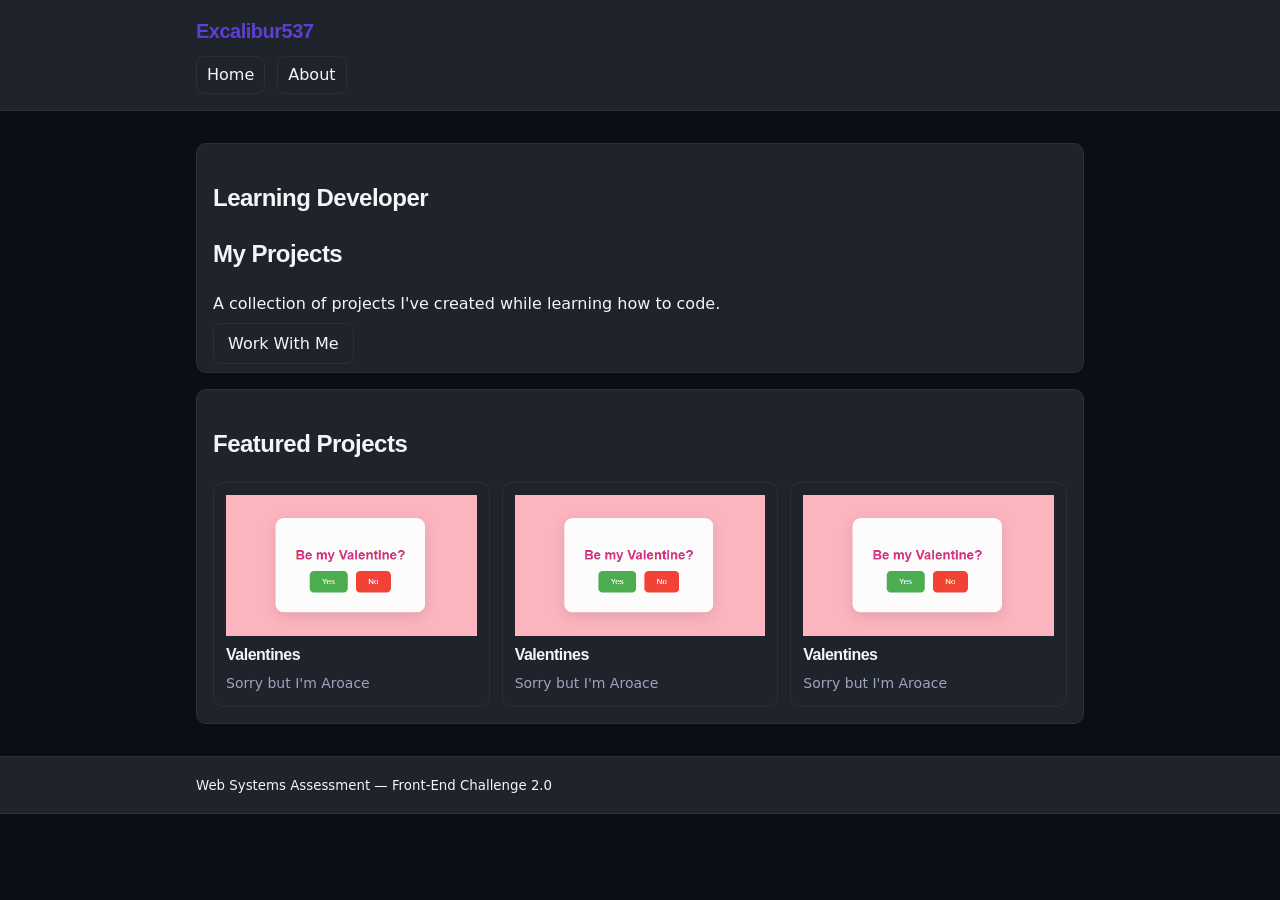
==== index.html @ 35dc7984 "Moving to a different repo" ====
<!doctype html>
<html lang="en">

<head>
  <meta charset="utf-8" />
  <meta name="viewport" content="width=device-width, initial-scale=1" />
  <title>Portfolio</title>

  <!-- CSS -->
  <link rel="stylesheet" href="css/styles.css" />
</head>

<body>
  <header class="site-header">
    <div class="container">
      <h1 class="site-title">Excalibur537</h1>

      <nav class="site-nav" aria-label="Primary">
        <a href="index.html">Home</a>
        <a href="pages/about.html">About</a>
      </nav>
    </div>
  </header>

  <main class="container">
    <section class="hero card">
      <div class="hero-grid">
        <div>
          <h1>Learning Developer</h3>
            <h2>My Projects</h2>
            <p>
              A collection of projects I've created while learning how to code.
            </p>
            <a href="pages/about.html" class="btn">Work With Me</a>
        </div>
      </div>
    </section>

    <section class="card">
      <h2>Featured Projects</h2>
      <div class="project-grid">
        <!-- PROJ 1-->
        <a class="project project-link" href="https://codepen.io/Excalibur537/pen/qENvJra">
          <img src="assets/img/project/project_1.png" class="project-image" />
          <h3 class="project-title">Valentines</h3>
          <p class="project-text">
            Sorry but I'm Aroace
          </p>
        </a>
        <!-- PROJ 2-->
        <a class="project project-link" href="https://codepen.io/Excalibur537/pen/qENvJra">
          <img src="assets/img/project/project_1.png" class="project-image" />
          <h3 class="project-title">Valentines</h3>
          <p class="project-text">
            Sorry but I'm Aroace
          </p>
        </a>
        <!-- PROJ 3-->
        <a class="project project-link" href="https://codepen.io/Excalibur537/pen/qENvJra">
          <img src="assets/img/project/project_1.png" class="project-image" />
          <h3 class="project-title">Valentines</h3>
          <p class="project-text">
            Sorry but I'm Aroace
          </p>
        </a>

      </div>
    </section>
  </main>

  <footer class="site-footer">
    <div class="container">
      <small>Web Systems Assessment — Front-End Challenge 2.0</small>
    </div>
  </footer>
</body>

</html>
---- css/styles.css ----
/*--------- BASE -----------*/

:root {
  --primary: #5D3FD3;
  --secondary: #8F00FF;
  --bg: #0B0E14;
  --surface: #1F232C;
  --text: #F5F5F7;
  --muted: #A0A3BD;
  --border: #2A2F3A;
}

* {
  box-sizing: border-box;
}

body {
  margin: 0;
  font-family:
    system-ui,
    -apple-system,
    Segoe UI,
    Roboto,
    Arial,
    sans-serif;
  background: var(--bg);
  color: var(--text);
  line-height: 1.5;

  display: grid;
  grid-template-rows: auto 1fr auto;
}

h1,
h2,
h3 {
  font-family: 'Space Grotesk', sans-serif;
  letter-spacing: -0.5px;
}

.container {
  max-width: 920px;
  margin: 0 auto;
  padding: 16px;
}

.site-header,
.site-footer {
  border-bottom: 1px solid var(--border);
  background: var(--surface);
}

.site-footer {
  border-top: 1px solid var(--border);
  background: var(--surface);
}

.site-title {
  margin: 0;
  font-size: 20px;
  color: var(--primary)
}

.site-nav {
  display: flex;
  gap: 12px;
  margin-top: 10px;
}

.site-nav a {
  color: var(--text);
  text-decoration: none;
  padding: 6px 10px;
  border: 1px solid var(--border);
  border-radius: 8px;
  background: transparent;
}

.site-nav a:hover {
  background: var(--primary);
  border-color: var(--primary);
}

.card {
  background: var(--surface);
  border: 1px solid var(--border);
  border-radius: 10px;
  padding: 16px;
  margin: 16px 0;
}

.contact-form {
  margin-top: 12px;
  display: grid;
  gap: 12px;
}

.field {
  display: grid;
  gap: 6px;
}

.field-label {
  font-size: 14px;
  color: var(--muted);
}

.field-input {
  padding: 10px 12px;
  border: 1px solid var(--border);
  border-radius: 8px;
  font: inherit;
}

.btn {
  justify-self: start;
  padding: 10px 14px;
  border: 1px solid var(--border);
  border-radius: 8px;
  background: transparent;
  cursor: pointer;
  text-decoration: none;
  color: inherit;
  min-width: 200px;
}

.btn:hover {
  background: var(--muted);
  transition: 500ms;
}

/* Portfolio-style homepage layout */
.project-grid {
  display: grid;
  gap: 12px;
  margin-top: 12px;
  grid-template-columns: repeat(auto-fit, minmax(250px, 1fr));
}

@media (min-width: 800px) {
  .project-grid {
    grid-template-columns: repeat(3, 1fr);
  }
}

.project {
  border: 1px solid var(--border);
  border-radius: 10px;
  padding: 12px;
  background: var(--surface);
}

.project:hover {
  border-color: var(--primary);
  background: var(--muted);
  transition: 750ms;
}

.project-image {
  width: 100%;
  max-height: 180px;
  object-fit: cover;
}

.project-title {
  margin: 0 0 6px;
  font-size: 16px;
}

.project-text {
  margin: 0;
  color: var(--muted);
  font-size: 14px;
}

.project-link {
  text-decoration: none;
  color: inherit;
}


/* -------------CONTACT---------------------- */
.contact-grid {
  display: grid;
  gap: 20px;
  margin-top: 16px;
}

@media (min-width: 800px) {
  .contact-grid {
    grid-template-columns: 1fr 1fr;
  }
}

.contact-form {
  display: grid;
  gap: 12px;
}

.field {
  display: grid;
  gap: 6px;
}

.field-label {
  font-size: 14px;
  color: var(--muted);
}

.field-input {
  padding: 10px 12px;
  border: 1px solid var(--border);
  border-radius: 8px;
  background: var(--bg);
  color: var(--text);
  font: inherit;
}

.contact-info {
  background: var(--surface);
  border: 1px solid var(--border);
  border-radius: 10px;
  padding: 16px;
}

.contact-info a {
  color: var(--primary);
  text-decoration: none;
}

.contact-info a:hover {
  text-decoration: underline;
}
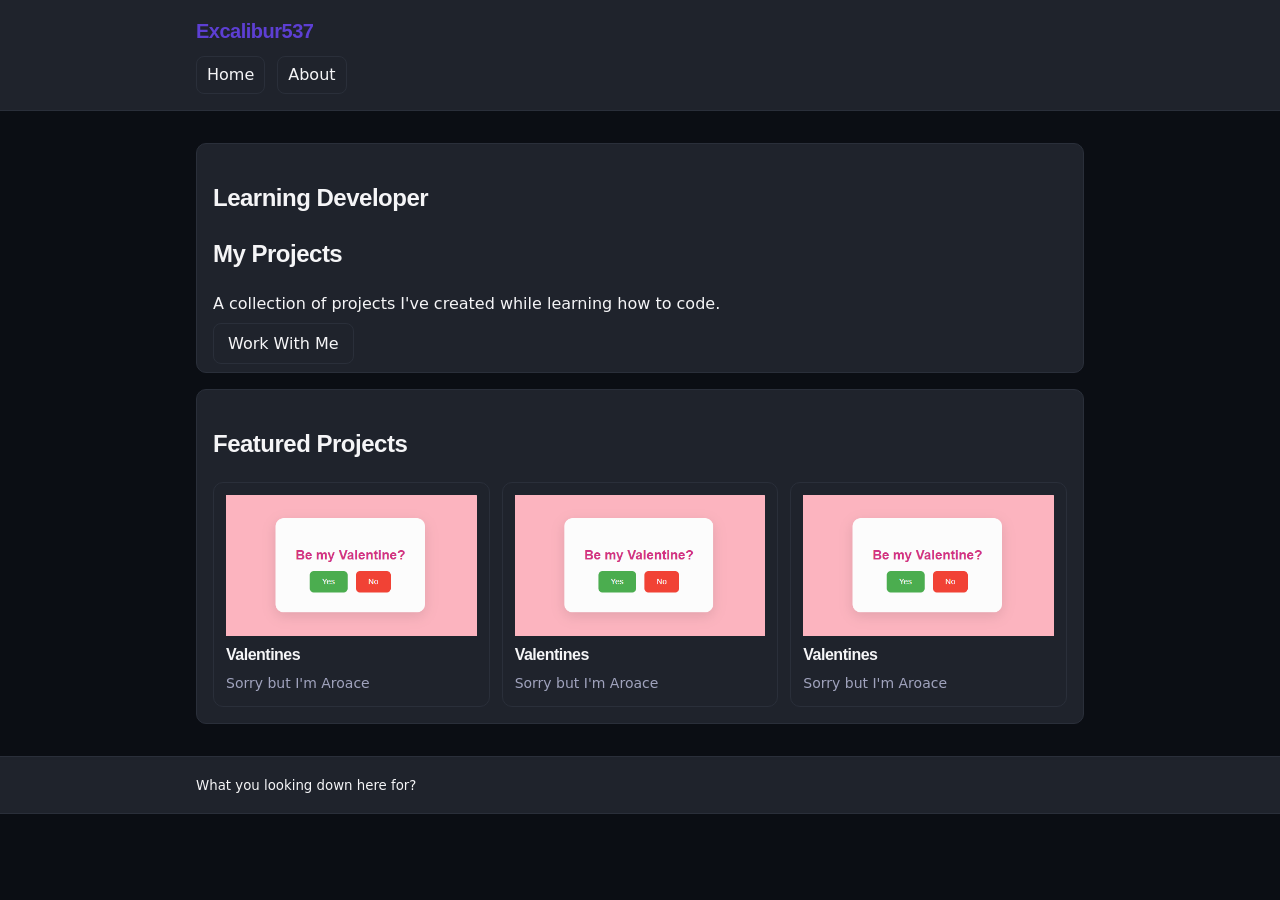
==== commit ee2024cc: "Modify: Text A" ====
--- a/index.html
+++ b/index.html
@@ -70,7 +70,7 @@
 
   <footer class="site-footer">
     <div class="container">
-      <small>Web Systems Assessment — Front-End Challenge 2.0</small>
+      <small>What you looking down here for?</small>
     </div>
   </footer>
 </body>
--- a/css/styles.css
+++ b/css/styles.css
@@ -208,7 +208,7 @@
 }
 
 .field-input {
-  padding: 10px 12px;
+  padding: 0px 12px;
   border: 1px solid var(--border);
   border-radius: 8px;
   background: var(--bg);
